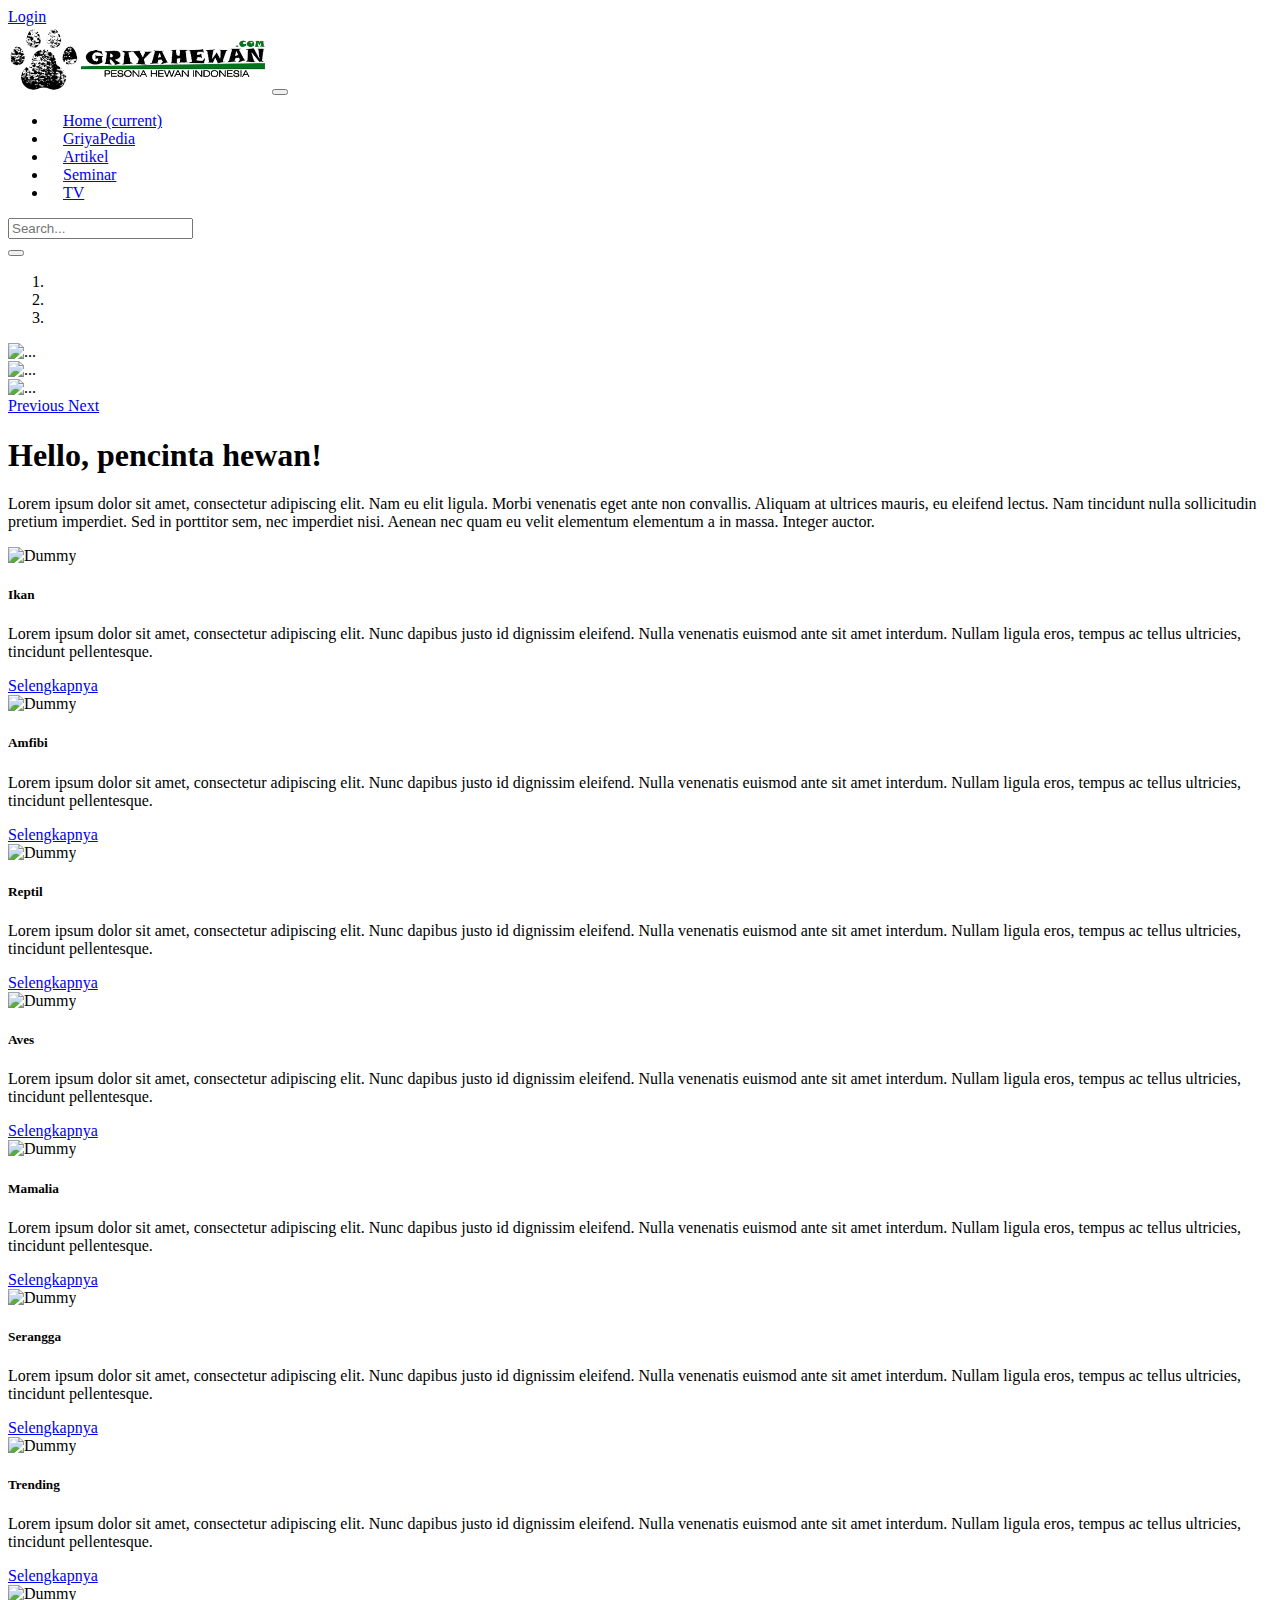
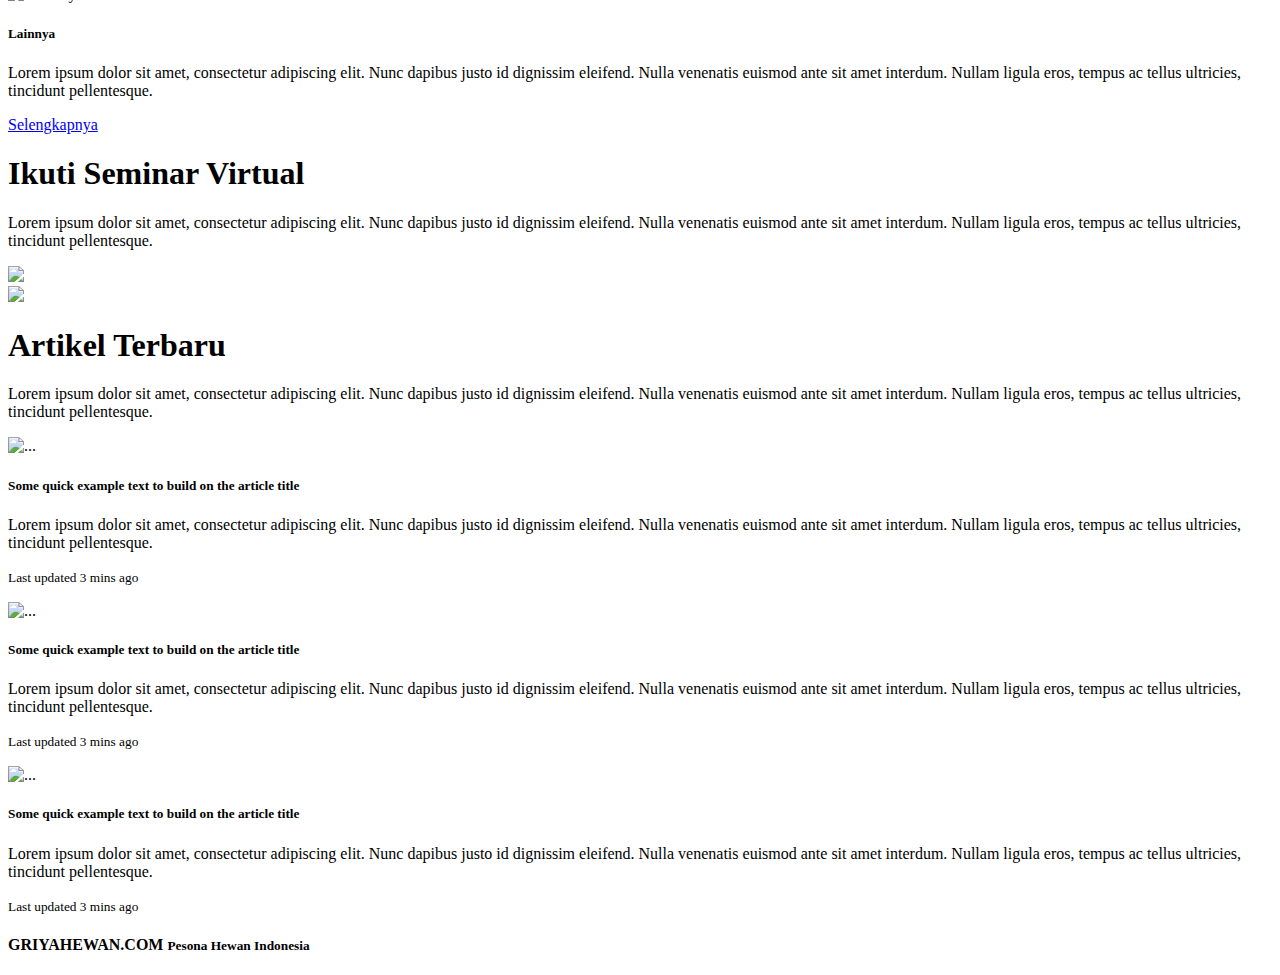
==== index.html @ 768bda36 "First Commit" ====
<!doctype html>
<html lang="en">
	<head>
		<!-- Required meta tags -->
		<meta charset="utf-8">
		<meta name="viewport" content="width=device-width, initial-scale=1, shrink-to-fit=no">

		<!-- Bootstrap CSS -->
		<link rel="stylesheet" href="https://cdn.jsdelivr.net/npm/bootstrap@4.6.0/dist/css/bootstrap.min.css" integrity="sha384-B0vP5xmATw1+K9KRQjQERJvTumQW0nPEzvF6L/Z6nronJ3oUOFUFpCjEUQouq2+l" crossorigin="anonymous">
		<link rel="stylesheet" href="style.css">
		
		<!-- Fontawesome CSS -->
		<link rel="stylesheet" href="https://pro.fontawesome.com/releases/v5.10.0/css/all.css" integrity="sha384-AYmEC3Yw5cVb3ZcuHtOA93w35dYTsvhLPVnYs9eStHfGJvOvKxVfELGroGkvsg+p" crossorigin="anonymous"/>

		<title>Home</title>

	</head>
	<body>
  
		<div class="container-fluid">
			<div class="row bg-dark">
				<div class="container ">
					<div class="row">
						<div class="col-8 pt-1 pb-1">
							<a href="#" class="btn btn-secondary btn-sm"><i class="fab fa-instagram"></i></a> 
							<a href="#" class="btn btn-secondary btn-sm"><i class="fab fa-youtube"></i></a> 
							<a href="#" class="btn btn-secondary btn-sm"><i class="fab fa-whatsapp"></i></a>
							<a href="#" class="btn btn-secondary btn-sm"><i class="far fa-envelope"></i></a>
						</div>
						
						<div class="col-4 pt-1 pb-1">
							<a href="#" class="btn btn-secondary btn-sm float-right"><i class="fas fa-sign-in-alt"></i> Login</a>
						</div>
						
					</div>
				</div>
			</div>
		</div>
			
		<nav class="navbar navbar-expand-lg navbar-light bg-light sticky-top shadow-sm">
			<div class="container">
				<a class="navbar-brand" href="#"><img src="Logo-GriyaHewan.png" alt="Griya Hewan"></a>
				<button class="navbar-toggler" type="button" data-toggle="collapse" data-target="#navbarSupportedContent" aria-controls="navbarSupportedContent" aria-expanded="false" aria-label="Toggle navigation">
					<span class="navbar-toggler-icon"></span>
				</button>

				<div class="collapse navbar-collapse" id="navbarSupportedContent">
					<ul class="navbar-nav mr-auto">
						<li class="nav-item active">
							<a class="nav-link" href="#">Home <span class="sr-only">(current)</span></a>
						</li>
						  
						<li class="nav-item">
							<a class="nav-link" href="#">GriyaPedia</a>
						</li>
						  
						<li class="nav-item">
							<a class="nav-link" href="#">Artikel</a>
						</li>
						  
						<li class="nav-item">
							<a class="nav-link" href="#">Seminar</a>
						</li>
						
						<li class="nav-item">
							<a class="nav-link" href="#">TV</a>
						</li>
					
					</ul>
					
					<form class="form-inline my-2 my-lg-0">
						<div class="input-group input-group-sm">
						  <input type="search" class="form-control" placeholder="Search..." aria-label="Search" aria-describedby="button-addon2">
						  <div class="input-group-append">
							<button class="btn btn-outline-secondary" type="button" id="button-addon2"><i class="fas fa-search"></i></button>
						  </div>
						</div>
					</form>
				</div>
			</div>
		</nav>
					
		<div class="container-fluid">
			<div class="row">
				<div class="col-12 p-0 m-0">
					<div id="carouselExampleIndicators" class="carousel slide" data-ride="carousel">
						<ol class="carousel-indicators">
							<li data-target="#carouselExampleIndicators" data-slide-to="0" class="active"></li>
							<li data-target="#carouselExampleIndicators" data-slide-to="1"></li>
							<li data-target="#carouselExampleIndicators" data-slide-to="2"></li>
						</ol>
						<div class="carousel-inner">
							<div class="carousel-item active">
								<img src="https://static.wpsocket.com/plugin/dummy-images/banner-772x250.png" class="d-block w-100" alt="...">
							</div>
							<div class="carousel-item">
								<img src="https://static.wpsocket.com/plugin/dummy-images/banner-772x250.png" class="d-block w-100" alt="...">
							</div>
							<div class="carousel-item">
								<img src="https://static.wpsocket.com/plugin/dummy-images/banner-772x250.png" class="d-block w-100" alt="...">
							</div>
						</div>
						
						<a class="carousel-control-prev" href="#carouselExampleIndicators" role="button" data-slide="prev">
							<span class="carousel-control-prev-icon" aria-hidden="true"></span>
							<span class="sr-only">Previous</span>
						</a>
						<a class="carousel-control-next" href="#carouselExampleIndicators" role="button" data-slide="next">
							<span class="carousel-control-next-icon" aria-hidden="true"></span>
							<span class="sr-only">Next</span>
						</a>
					</div>
				</div>
			</div>

			<div class="row">
				<div class="container mt-5 mb-5">
			  
					<h1>Hello, pencinta hewan!</h1>
					<p>
						Lorem ipsum dolor sit amet, consectetur adipiscing elit. Nam eu elit ligula. Morbi venenatis eget ante non convallis. Aliquam at ultrices mauris, eu eleifend lectus. Nam tincidunt nulla sollicitudin pretium imperdiet. Sed in porttitor sem, nec imperdiet nisi. Aenean nec quam eu velit elementum elementum a in massa. Integer auctor.
					</p>
					
					
					<div class="row">
					
						<div class="col-sm-12 col-md-6 col-lg-4 col-xl-3 d-flex align-items-stretch p-3">
							<div class="card shadow">
								<img src="https://trilogi.ac.id/universitas/wp-content/uploads/2017/07/dummy-img.png" class="card-img-top" alt="Dummy">
								
								<div class="card-body">
									<h5 class="card-title">Ikan</h5>
									<p class="card-text text-limit">Lorem ipsum dolor sit amet, consectetur adipiscing elit. Nunc dapibus justo id dignissim eleifend. Nulla venenatis euismod ante sit amet interdum. Nullam ligula eros, tempus ac tellus ultricies, tincidunt pellentesque. </p>
									<a href="#" class="btn btn-success">Selengkapnya</a>
								</div>
							</div>
						</div>
						
						<div class="col-sm-12 col-md-6 col-lg-4 col-xl-3 d-flex align-items-stretch p-3">
							<div class="card shadow">
								<img src="https://trilogi.ac.id/universitas/wp-content/uploads/2017/07/dummy-img.png" class="card-img-top" alt="Dummy">
								
								<div class="card-body">
									<h5 class="card-title">Amfibi</h5>
									<p class="card-text text-limit">Lorem ipsum dolor sit amet, consectetur adipiscing elit. Nunc dapibus justo id dignissim eleifend. Nulla venenatis euismod ante sit amet interdum. Nullam ligula eros, tempus ac tellus ultricies, tincidunt pellentesque. </p>
									<a href="#" class="btn btn-success">Selengkapnya</a>
								</div>
							</div>
						</div>
						
						<div class="col-sm-12 col-md-6 col-lg-4 col-xl-3 d-flex align-items-stretch p-3">
							<div class="card shadow">
								<img src="https://trilogi.ac.id/universitas/wp-content/uploads/2017/07/dummy-img.png" class="card-img-top" alt="Dummy">
								
								<div class="card-body">
									<h5 class="card-title">Reptil</h5>
									<p class="card-text text-limit">Lorem ipsum dolor sit amet, consectetur adipiscing elit. Nunc dapibus justo id dignissim eleifend. Nulla venenatis euismod ante sit amet interdum. Nullam ligula eros, tempus ac tellus ultricies, tincidunt pellentesque. </p>
									<a href="#" class="btn btn-success">Selengkapnya</a>
								</div>
							</div>
						</div>
						
						<div class="col-sm-12 col-md-6 col-lg-4 col-xl-3 d-flex align-items-stretch p-3">
							<div class="card shadow">
								<img src="https://trilogi.ac.id/universitas/wp-content/uploads/2017/07/dummy-img.png" class="card-img-top" alt="Dummy">
								
								<div class="card-body">
									<h5 class="card-title">Aves</h5>
									<p class="card-text text-limit">Lorem ipsum dolor sit amet, consectetur adipiscing elit. Nunc dapibus justo id dignissim eleifend. Nulla venenatis euismod ante sit amet interdum. Nullam ligula eros, tempus ac tellus ultricies, tincidunt pellentesque. </p>
									<a href="#" class="btn btn-success">Selengkapnya</a>
								</div>
							</div>
						</div>
						
						<div class="col-sm-12 col-md-6 col-lg-4 col-xl-3 d-flex align-items-stretch p-3">
							<div class="card shadow">
								<img src="https://trilogi.ac.id/universitas/wp-content/uploads/2017/07/dummy-img.png" class="card-img-top" alt="Dummy">
								
								<div class="card-body">
									<h5 class="card-title">Mamalia</h5>
									<p class="card-text text-limit">Lorem ipsum dolor sit amet, consectetur adipiscing elit. Nunc dapibus justo id dignissim eleifend. Nulla venenatis euismod ante sit amet interdum. Nullam ligula eros, tempus ac tellus ultricies, tincidunt pellentesque. </p>
									<a href="#" class="btn btn-success">Selengkapnya</a>
								</div>
							</div>
						</div>
						
						<div class="col-sm-12 col-md-6 col-lg-4 col-xl-3 d-flex align-items-stretch p-3">
							<div class="card shadow">
								<img src="https://trilogi.ac.id/universitas/wp-content/uploads/2017/07/dummy-img.png" class="card-img-top" alt="Dummy">
								
								<div class="card-body">
									<h5 class="card-title">Serangga</h5>
									<p class="card-text text-limit">Lorem ipsum dolor sit amet, consectetur adipiscing elit. Nunc dapibus justo id dignissim eleifend. Nulla venenatis euismod ante sit amet interdum. Nullam ligula eros, tempus ac tellus ultricies, tincidunt pellentesque. </p>
									<a href="#" class="btn btn-success">Selengkapnya</a>
								</div>
							</div>
						</div>
						
						<div class="col-sm-12 col-md-6 col-lg-4 col-xl-3 d-flex align-items-stretch p-3">
							<div class="card shadow">
								<img src="https://trilogi.ac.id/universitas/wp-content/uploads/2017/07/dummy-img.png" class="card-img-top" alt="Dummy">
								
								<div class="card-body">
									<h5 class="card-title">Trending</h5>
									<p class="card-text text-limit">Lorem ipsum dolor sit amet, consectetur adipiscing elit. Nunc dapibus justo id dignissim eleifend. Nulla venenatis euismod ante sit amet interdum. Nullam ligula eros, tempus ac tellus ultricies, tincidunt pellentesque. </p>
									<a href="#" class="btn btn-success">Selengkapnya</a>
								</div>
							</div>
						</div>
						
						<div class="col-sm-12 col-md-6 col-lg-4 col-xl-3 d-flex align-items-stretch p-3">
							<div class="card shadow">
								<img src="https://trilogi.ac.id/universitas/wp-content/uploads/2017/07/dummy-img.png" class="card-img-top" alt="Dummy">
								
								<div class="card-body">
									<h5 class="card-title">Lainnya</h5>
									<p class="card-text text-limit">Lorem ipsum dolor sit amet, consectetur adipiscing elit. Nunc dapibus justo id dignissim eleifend. Nulla venenatis euismod ante sit amet interdum. Nullam ligula eros, tempus ac tellus ultricies, tincidunt pellentesque. </p>
									<a href="#" class="btn btn-success">Selengkapnya</a>
								</div>
							</div>
						</div>
						
					</div>
				
				</div>
			</div>
			
			<div class="row">
				<div class="col-12 p-0 m-0">
					<div class="jumbotron jumbotron-fluid">
						<div class="container">
							<h1 class="display-4">Ikuti Seminar Virtual</h1>
							<p class="lead">Lorem ipsum dolor sit amet, consectetur adipiscing elit. Nunc dapibus justo id dignissim eleifend. Nulla venenatis euismod ante sit amet interdum. Nullam ligula eros, tempus ac tellus ultricies, tincidunt pellentesque. </p>
							
							<div class="row">
								<div class="col-md-6">
									<img src="https://static.wpsocket.com/plugin/dummy-images/banner-772x250.png" class="w-100 rounded shadow">
								</div>
								
								<div class="col-md-6">
									<img src="https://static.wpsocket.com/plugin/dummy-images/banner-772x250.png" class="w-100 rounded shadow">
								</div>
							</div>
						</div>
					</div>
				</div>
			</div>
			
			<div class="row">
				<div class="container mt-5 mb-5">
			  
					<h1>Artikel Terbaru</h1>
					<p>
						Lorem ipsum dolor sit amet, consectetur adipiscing elit. Nunc dapibus justo id dignissim eleifend. Nulla venenatis euismod ante sit amet interdum. Nullam ligula eros, tempus ac tellus ultricies, tincidunt pellentesque. 
					</p>
					
					
					<div class="row">
					
						<div class="col-12">
							<div class="card mb-3 mt-3">
								<div class="row no-gutters">
									<div class="col-md-3">
										<img src="https://trilogi.ac.id/universitas/wp-content/uploads/2017/07/dummy-img.png" class="w-100" alt="...">
									</div>
									<div class="col-md-9">
										<div class="card-body">
											<h5 class="card-title">Some quick example text to build on the article title</h5>
											<p class="card-text">Lorem ipsum dolor sit amet, consectetur adipiscing elit. Nunc dapibus justo id dignissim eleifend. Nulla venenatis euismod ante sit amet interdum. Nullam ligula eros, tempus ac tellus ultricies, tincidunt pellentesque. </p>
											<p class="card-text"><small class="text-muted">Last updated 3 mins ago</small></p>
										</div>
									</div>
								</div>
							</div>
						</div>
						
						<div class="col-12">
							<div class="card mb-3 mt-3">
								<div class="row no-gutters">
									<div class="col-md-3">
										<img src="https://trilogi.ac.id/universitas/wp-content/uploads/2017/07/dummy-img.png" class="w-100" alt="...">
									</div>
									<div class="col-md-9">
										<div class="card-body">
											<h5 class="card-title">Some quick example text to build on the article title</h5>
											<p class="card-text">Lorem ipsum dolor sit amet, consectetur adipiscing elit. Nunc dapibus justo id dignissim eleifend. Nulla venenatis euismod ante sit amet interdum. Nullam ligula eros, tempus ac tellus ultricies, tincidunt pellentesque. </p>
											<p class="card-text"><small class="text-muted">Last updated 3 mins ago</small></p>
										</div>
									</div>
								</div>
							</div>
						</div>
						
						<div class="col-12">
							<div class="card mb-3 mt-3">
								<div class="row no-gutters">
									<div class="col-md-3">
										<img src="https://trilogi.ac.id/universitas/wp-content/uploads/2017/07/dummy-img.png" class="w-100" alt="...">
									</div>
									<div class="col-md-9">
										<div class="card-body">
											<h5 class="card-title">Some quick example text to build on the article title</h5>
											<p class="card-text">Lorem ipsum dolor sit amet, consectetur adipiscing elit. Nunc dapibus justo id dignissim eleifend. Nulla venenatis euismod ante sit amet interdum. Nullam ligula eros, tempus ac tellus ultricies, tincidunt pellentesque. </p>
											<p class="card-text"><small class="text-muted">Last updated 3 mins ago</small></p>
										</div>
									</div>
								</div>
							</div>
						</div>
						
					</div>
			
				</div>
			</div>
			
			<div class="row bg-dark">
				<div class="container pt-2 pb-2">
					<div class="row">
						<div class="col-md-8">
							<h4 class="text-white-50">GRIYAHEWAN.COM <small class="text-muted">Pesona Hewan Indonesia</small></h4>
						</div>
						
						<div class="col-md-4 footer-medsos">
							<a href="#" class="btn btn-secondary btn-sm"><i class="fab fa-instagram"></i></a> 
							<a href="#" class="btn btn-secondary btn-sm"><i class="fab fa-youtube"></i></a> 
							<a href="#" class="btn btn-secondary btn-sm"><i class="fab fa-whatsapp"></i></a>
							<a href="#" class="btn btn-secondary btn-sm"><i class="far fa-envelope"></i></a>
						</div>
					</div>
				</div>
			</div>
		
			
			 
		</div>

		<!-- Optional JavaScript; choose one of the two! -->

		<!-- Option 1: jQuery and Bootstrap Bundle (includes Popper) -->
		<script src="https://code.jquery.com/jquery-3.5.1.slim.min.js" integrity="sha384-DfXdz2htPH0lsSSs5nCTpuj/zy4C+OGpamoFVy38MVBnE+IbbVYUew+OrCXaRkfj" crossorigin="anonymous"></script>
		<script src="https://cdn.jsdelivr.net/npm/bootstrap@4.6.0/dist/js/bootstrap.bundle.min.js" integrity="sha384-Piv4xVNRyMGpqkS2by6br4gNJ7DXjqk09RmUpJ8jgGtD7zP9yug3goQfGII0yAns" crossorigin="anonymous"></script>

		<!-- Option 2: Separate Popper and Bootstrap JS -->
		<!--
		<script src="https://code.jquery.com/jquery-3.5.1.slim.min.js" integrity="sha384-DfXdz2htPH0lsSSs5nCTpuj/zy4C+OGpamoFVy38MVBnE+IbbVYUew+OrCXaRkfj" crossorigin="anonymous"></script>
		<script src="https://cdn.jsdelivr.net/npm/popper.js@1.16.1/dist/umd/popper.min.js" integrity="sha384-9/reFTGAW83EW2RDu2S0VKaIzap3H66lZH81PoYlFhbGU+6BZp6G7niu735Sk7lN" crossorigin="anonymous"></script>
		<script src="https://cdn.jsdelivr.net/npm/bootstrap@4.6.0/dist/js/bootstrap.min.js" integrity="sha384-+YQ4JLhjyBLPDQt//I+STsc9iw4uQqACwlvpslubQzn4u2UU2UFM80nGisd026JF" crossorigin="anonymous"></script>
		-->
	</body>
</html>
---- style.css ----
.navbar-brand > img
{
	width:100%;
	max-width:260px;
}

.nav-link {
	padding-right:15px !important;
	padding-left:15px !important;
}

.nav-link:hover {
    color: white !important;
	background:#00761c !important;
	border-radius:10px;
}
	
@media (max-width: 991px) 
{
	.nav-item {
		border-bottom:1px solid #fff !important;
		background:rgba(0,0,0,.1);
		border-radius:5px;
	}
	
	.navbar-nav {
		border: 1px solid rgba(0,0,0,.5);
		border-radius:5px;
	}
	
	.nav-link:hover {
		border-radius:5px;
	}
	
}

@media (min-width: 768px) 
{
	.footer-medsos
	{
		text-align:right;
	}
}


.text-limit
{
	display: -webkit-box;
	-webkit-line-clamp: 2;
	-webkit-box-orient: vertical;
	overflow: hidden;
}
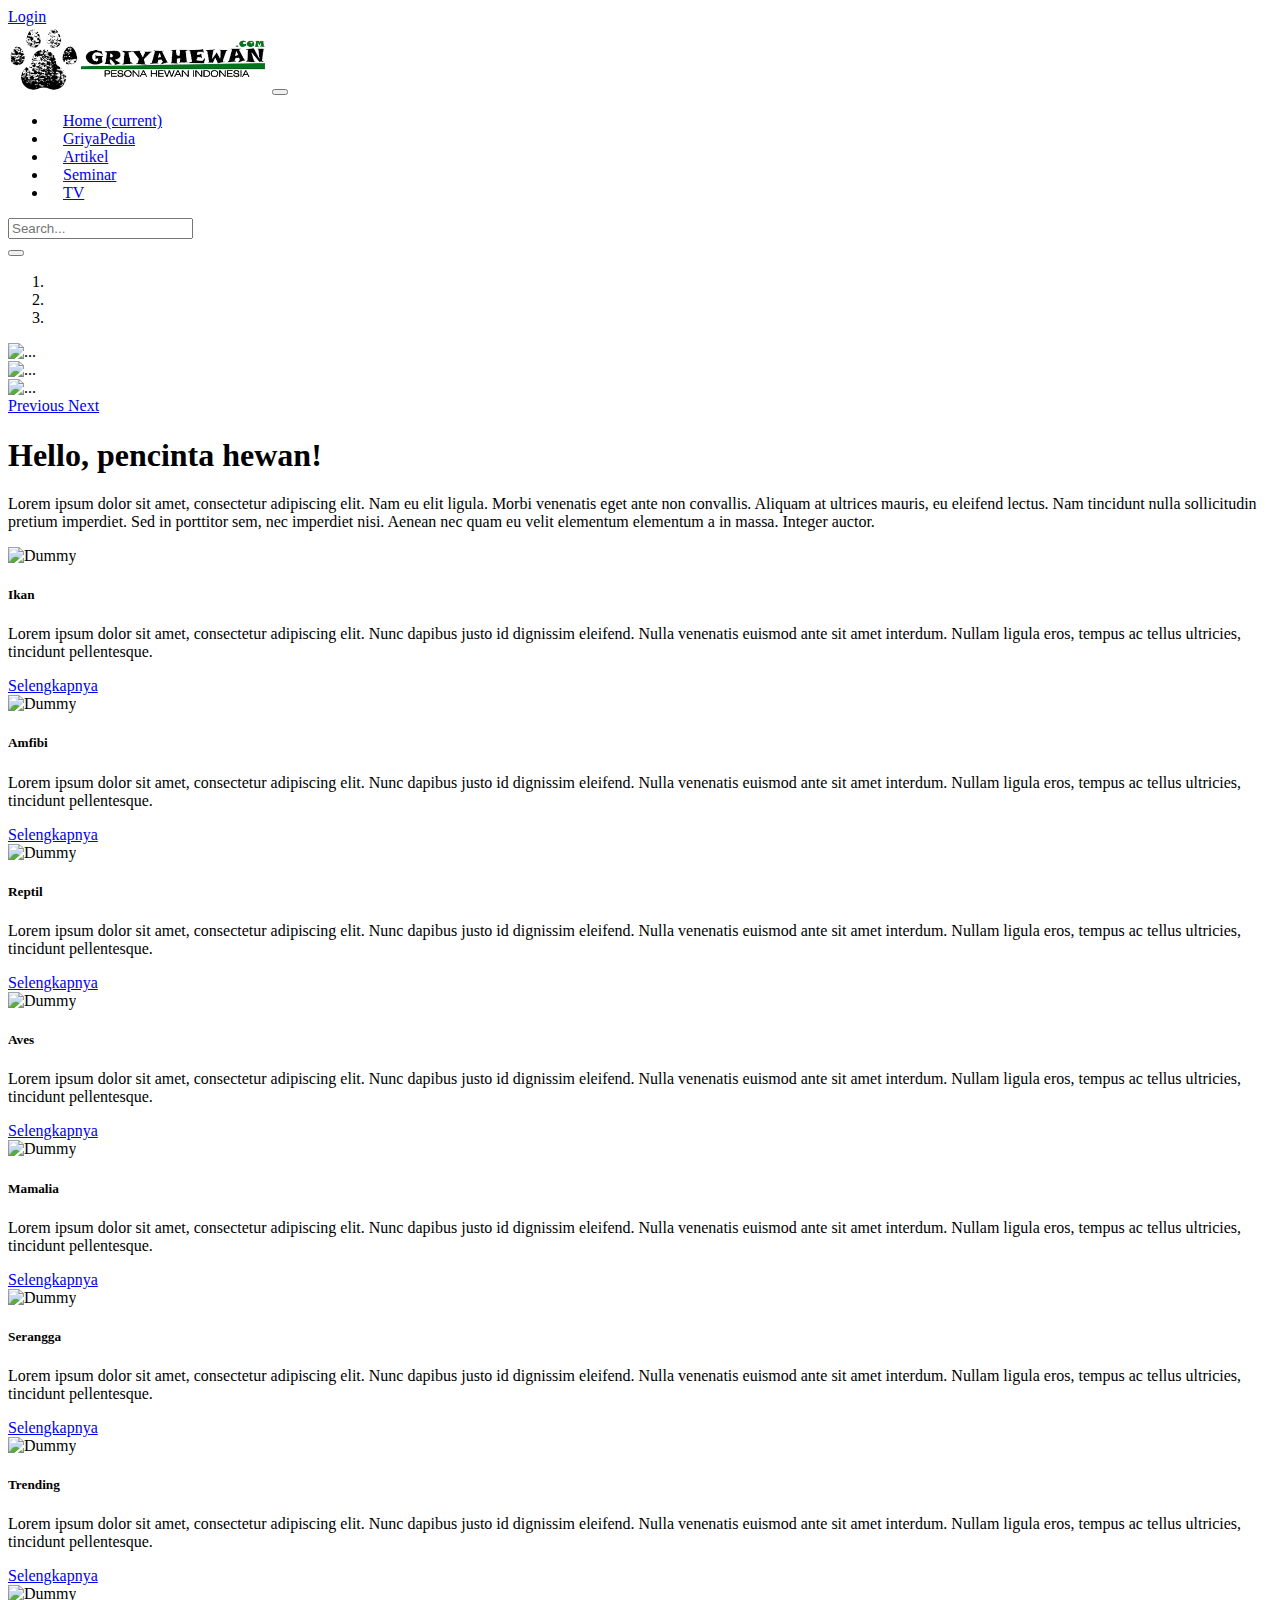
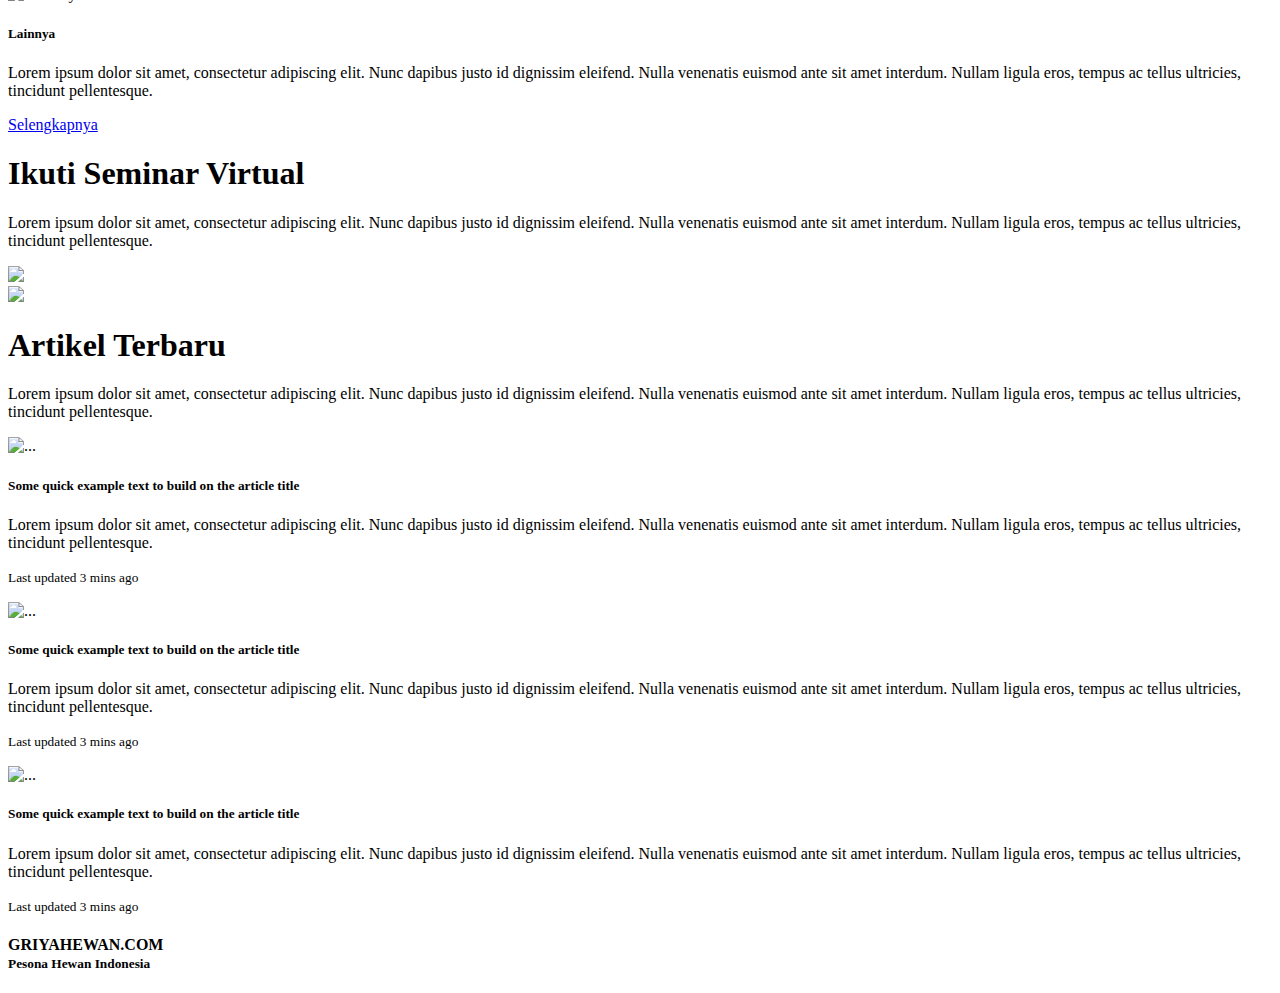
==== commit b05b735d: "Update index.html" ====
--- a/index.html
+++ b/index.html
@@ -234,11 +234,11 @@
 							
 							<div class="row">
 								<div class="col-md-6">
-									<img src="https://static.wpsocket.com/plugin/dummy-images/banner-772x250.png" class="w-100 rounded shadow">
+									<img src="https://static.wpsocket.com/plugin/dummy-images/banner-772x250.png" class="w-100 mb-3 rounded shadow">
 								</div>
 								
 								<div class="col-md-6">
-									<img src="https://static.wpsocket.com/plugin/dummy-images/banner-772x250.png" class="w-100 rounded shadow">
+									<img src="https://static.wpsocket.com/plugin/dummy-images/banner-772x250.png" class="w-100 mb-3 rounded shadow">
 								</div>
 							</div>
 						</div>
@@ -317,7 +317,7 @@
 				<div class="container pt-2 pb-2">
 					<div class="row">
 						<div class="col-md-8">
-							<h4 class="text-white-50">GRIYAHEWAN.COM <small class="text-muted">Pesona Hewan Indonesia</small></h4>
+							<h4 class="text-white-50">GRIYAHEWAN.COM <br class="d-block d-sm-none"><small class="text-muted">Pesona Hewan Indonesia</small></h4>
 						</div>
 						
 						<div class="col-md-4 footer-medsos">
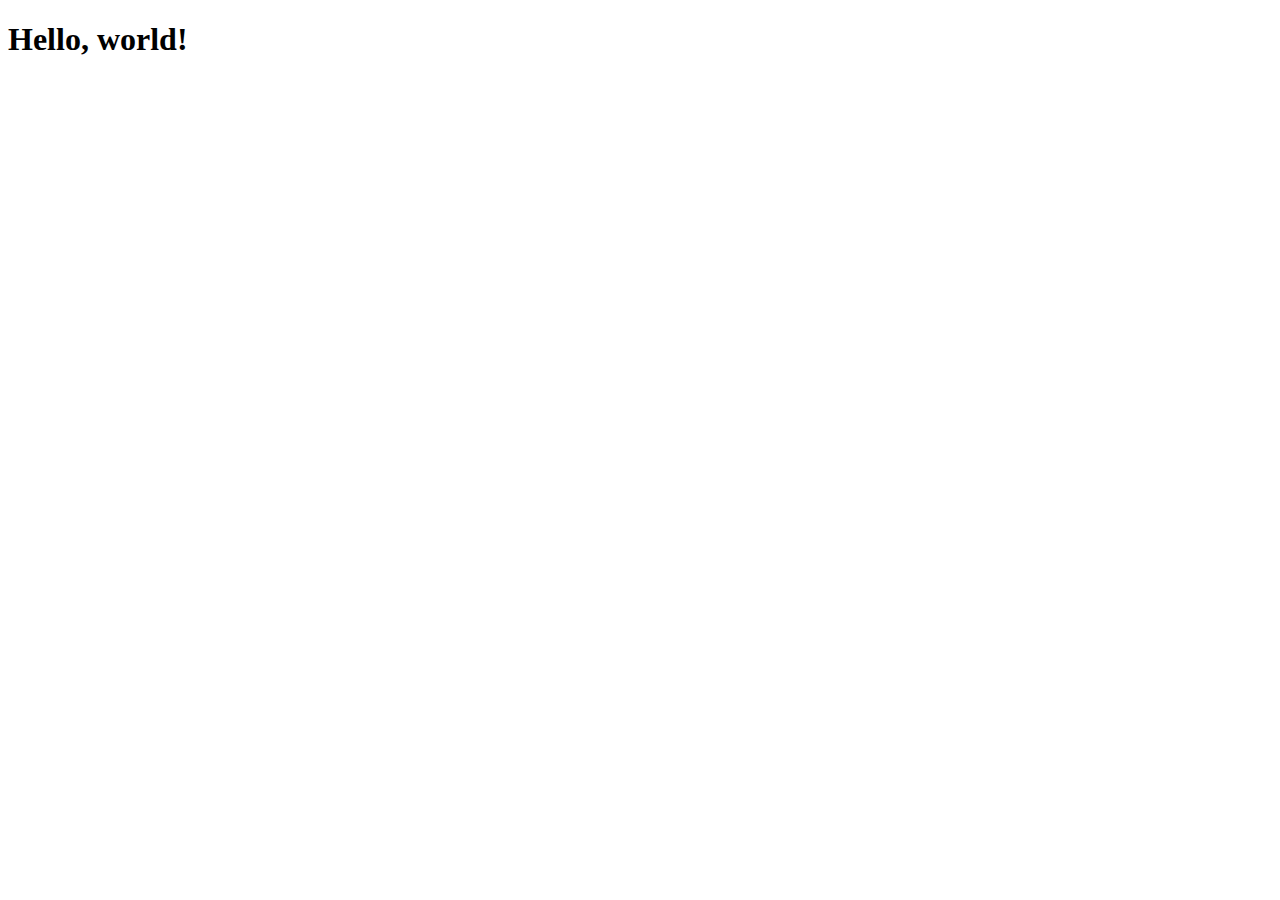
==== commit 1c25a0ed: "PUSH" ====
--- a/index.html
+++ b/index.html
@@ -7,7 +7,6 @@
 
 		<!-- Bootstrap CSS -->
 		<link rel="stylesheet" href="https://cdn.jsdelivr.net/npm/bootstrap@4.6.0/dist/css/bootstrap.min.css" integrity="sha384-B0vP5xmATw1+K9KRQjQERJvTumQW0nPEzvF6L/Z6nronJ3oUOFUFpCjEUQouq2+l" crossorigin="anonymous">
-		<link rel="stylesheet" href="style.css">
 		
 		<!-- Fontawesome CSS -->
 		<link rel="stylesheet" href="https://pro.fontawesome.com/releases/v5.10.0/css/all.css" integrity="sha384-AYmEC3Yw5cVb3ZcuHtOA93w35dYTsvhLPVnYs9eStHfGJvOvKxVfELGroGkvsg+p" crossorigin="anonymous"/>
@@ -17,322 +16,10 @@
 	</head>
 	<body>
   
-		<div class="container-fluid">
-			<div class="row bg-dark">
-				<div class="container ">
-					<div class="row">
-						<div class="col-8 pt-1 pb-1">
-							<a href="#" class="btn btn-secondary btn-sm"><i class="fab fa-instagram"></i></a> 
-							<a href="#" class="btn btn-secondary btn-sm"><i class="fab fa-youtube"></i></a> 
-							<a href="#" class="btn btn-secondary btn-sm"><i class="fab fa-whatsapp"></i></a>
-							<a href="#" class="btn btn-secondary btn-sm"><i class="far fa-envelope"></i></a>
-						</div>
-						
-						<div class="col-4 pt-1 pb-1">
-							<a href="#" class="btn btn-secondary btn-sm float-right"><i class="fas fa-sign-in-alt"></i> Login</a>
-						</div>
-						
-					</div>
-				</div>
-			</div>
-		</div>
 			
-		<nav class="navbar navbar-expand-lg navbar-light bg-light sticky-top shadow-sm">
-			<div class="container">
-				<a class="navbar-brand" href="#"><img src="Logo-GriyaHewan.png" alt="Griya Hewan"></a>
-				<button class="navbar-toggler" type="button" data-toggle="collapse" data-target="#navbarSupportedContent" aria-controls="navbarSupportedContent" aria-expanded="false" aria-label="Toggle navigation">
-					<span class="navbar-toggler-icon"></span>
-				</button>
-
-				<div class="collapse navbar-collapse" id="navbarSupportedContent">
-					<ul class="navbar-nav mr-auto">
-						<li class="nav-item active">
-							<a class="nav-link" href="#">Home <span class="sr-only">(current)</span></a>
-						</li>
-						  
-						<li class="nav-item">
-							<a class="nav-link" href="#">GriyaPedia</a>
-						</li>
-						  
-						<li class="nav-item">
-							<a class="nav-link" href="#">Artikel</a>
-						</li>
-						  
-						<li class="nav-item">
-							<a class="nav-link" href="#">Seminar</a>
-						</li>
-						
-						<li class="nav-item">
-							<a class="nav-link" href="#">TV</a>
-						</li>
-					
-					</ul>
-					
-					<form class="form-inline my-2 my-lg-0">
-						<div class="input-group input-group-sm">
-						  <input type="search" class="form-control" placeholder="Search..." aria-label="Search" aria-describedby="button-addon2">
-						  <div class="input-group-append">
-							<button class="btn btn-outline-secondary" type="button" id="button-addon2"><i class="fas fa-search"></i></button>
-						  </div>
-						</div>
-					</form>
-				</div>
-			</div>
-		</nav>
-					
-		<div class="container-fluid">
-			<div class="row">
-				<div class="col-12 p-0 m-0">
-					<div id="carouselExampleIndicators" class="carousel slide" data-ride="carousel">
-						<ol class="carousel-indicators">
-							<li data-target="#carouselExampleIndicators" data-slide-to="0" class="active"></li>
-							<li data-target="#carouselExampleIndicators" data-slide-to="1"></li>
-							<li data-target="#carouselExampleIndicators" data-slide-to="2"></li>
-						</ol>
-						<div class="carousel-inner">
-							<div class="carousel-item active">
-								<img src="https://static.wpsocket.com/plugin/dummy-images/banner-772x250.png" class="d-block w-100" alt="...">
-							</div>
-							<div class="carousel-item">
-								<img src="https://static.wpsocket.com/plugin/dummy-images/banner-772x250.png" class="d-block w-100" alt="...">
-							</div>
-							<div class="carousel-item">
-								<img src="https://static.wpsocket.com/plugin/dummy-images/banner-772x250.png" class="d-block w-100" alt="...">
-							</div>
-						</div>
-						
-						<a class="carousel-control-prev" href="#carouselExampleIndicators" role="button" data-slide="prev">
-							<span class="carousel-control-prev-icon" aria-hidden="true"></span>
-							<span class="sr-only">Previous</span>
-						</a>
-						<a class="carousel-control-next" href="#carouselExampleIndicators" role="button" data-slide="next">
-							<span class="carousel-control-next-icon" aria-hidden="true"></span>
-							<span class="sr-only">Next</span>
-						</a>
-					</div>
-				</div>
-			</div>
-
-			<div class="row">
-				<div class="container mt-5 mb-5">
-			  
-					<h1>Hello, pencinta hewan!</h1>
-					<p>
-						Lorem ipsum dolor sit amet, consectetur adipiscing elit. Nam eu elit ligula. Morbi venenatis eget ante non convallis. Aliquam at ultrices mauris, eu eleifend lectus. Nam tincidunt nulla sollicitudin pretium imperdiet. Sed in porttitor sem, nec imperdiet nisi. Aenean nec quam eu velit elementum elementum a in massa. Integer auctor.
-					</p>
-					
-					
-					<div class="row">
-					
-						<div class="col-sm-12 col-md-6 col-lg-4 col-xl-3 d-flex align-items-stretch p-3">
-							<div class="card shadow">
-								<img src="https://trilogi.ac.id/universitas/wp-content/uploads/2017/07/dummy-img.png" class="card-img-top" alt="Dummy">
-								
-								<div class="card-body">
-									<h5 class="card-title">Ikan</h5>
-									<p class="card-text text-limit">Lorem ipsum dolor sit amet, consectetur adipiscing elit. Nunc dapibus justo id dignissim eleifend. Nulla venenatis euismod ante sit amet interdum. Nullam ligula eros, tempus ac tellus ultricies, tincidunt pellentesque. </p>
-									<a href="#" class="btn btn-success">Selengkapnya</a>
-								</div>
-							</div>
-						</div>
-						
-						<div class="col-sm-12 col-md-6 col-lg-4 col-xl-3 d-flex align-items-stretch p-3">
-							<div class="card shadow">
-								<img src="https://trilogi.ac.id/universitas/wp-content/uploads/2017/07/dummy-img.png" class="card-img-top" alt="Dummy">
-								
-								<div class="card-body">
-									<h5 class="card-title">Amfibi</h5>
-									<p class="card-text text-limit">Lorem ipsum dolor sit amet, consectetur adipiscing elit. Nunc dapibus justo id dignissim eleifend. Nulla venenatis euismod ante sit amet interdum. Nullam ligula eros, tempus ac tellus ultricies, tincidunt pellentesque. </p>
-									<a href="#" class="btn btn-success">Selengkapnya</a>
-								</div>
-							</div>
-						</div>
-						
-						<div class="col-sm-12 col-md-6 col-lg-4 col-xl-3 d-flex align-items-stretch p-3">
-							<div class="card shadow">
-								<img src="https://trilogi.ac.id/universitas/wp-content/uploads/2017/07/dummy-img.png" class="card-img-top" alt="Dummy">
-								
-								<div class="card-body">
-									<h5 class="card-title">Reptil</h5>
-									<p class="card-text text-limit">Lorem ipsum dolor sit amet, consectetur adipiscing elit. Nunc dapibus justo id dignissim eleifend. Nulla venenatis euismod ante sit amet interdum. Nullam ligula eros, tempus ac tellus ultricies, tincidunt pellentesque. </p>
-									<a href="#" class="btn btn-success">Selengkapnya</a>
-								</div>
-							</div>
-						</div>
-						
-						<div class="col-sm-12 col-md-6 col-lg-4 col-xl-3 d-flex align-items-stretch p-3">
-							<div class="card shadow">
-								<img src="https://trilogi.ac.id/universitas/wp-content/uploads/2017/07/dummy-img.png" class="card-img-top" alt="Dummy">
-								
-								<div class="card-body">
-									<h5 class="card-title">Aves</h5>
-									<p class="card-text text-limit">Lorem ipsum dolor sit amet, consectetur adipiscing elit. Nunc dapibus justo id dignissim eleifend. Nulla venenatis euismod ante sit amet interdum. Nullam ligula eros, tempus ac tellus ultricies, tincidunt pellentesque. </p>
-									<a href="#" class="btn btn-success">Selengkapnya</a>
-								</div>
-							</div>
-						</div>
-						
-						<div class="col-sm-12 col-md-6 col-lg-4 col-xl-3 d-flex align-items-stretch p-3">
-							<div class="card shadow">
-								<img src="https://trilogi.ac.id/universitas/wp-content/uploads/2017/07/dummy-img.png" class="card-img-top" alt="Dummy">
-								
-								<div class="card-body">
-									<h5 class="card-title">Mamalia</h5>
-									<p class="card-text text-limit">Lorem ipsum dolor sit amet, consectetur adipiscing elit. Nunc dapibus justo id dignissim eleifend. Nulla venenatis euismod ante sit amet interdum. Nullam ligula eros, tempus ac tellus ultricies, tincidunt pellentesque. </p>
-									<a href="#" class="btn btn-success">Selengkapnya</a>
-								</div>
-							</div>
-						</div>
-						
-						<div class="col-sm-12 col-md-6 col-lg-4 col-xl-3 d-flex align-items-stretch p-3">
-							<div class="card shadow">
-								<img src="https://trilogi.ac.id/universitas/wp-content/uploads/2017/07/dummy-img.png" class="card-img-top" alt="Dummy">
-								
-								<div class="card-body">
-									<h5 class="card-title">Serangga</h5>
-									<p class="card-text text-limit">Lorem ipsum dolor sit amet, consectetur adipiscing elit. Nunc dapibus justo id dignissim eleifend. Nulla venenatis euismod ante sit amet interdum. Nullam ligula eros, tempus ac tellus ultricies, tincidunt pellentesque. </p>
-									<a href="#" class="btn btn-success">Selengkapnya</a>
-								</div>
-							</div>
-						</div>
-						
-						<div class="col-sm-12 col-md-6 col-lg-4 col-xl-3 d-flex align-items-stretch p-3">
-							<div class="card shadow">
-								<img src="https://trilogi.ac.id/universitas/wp-content/uploads/2017/07/dummy-img.png" class="card-img-top" alt="Dummy">
-								
-								<div class="card-body">
-									<h5 class="card-title">Trending</h5>
-									<p class="card-text text-limit">Lorem ipsum dolor sit amet, consectetur adipiscing elit. Nunc dapibus justo id dignissim eleifend. Nulla venenatis euismod ante sit amet interdum. Nullam ligula eros, tempus ac tellus ultricies, tincidunt pellentesque. </p>
-									<a href="#" class="btn btn-success">Selengkapnya</a>
-								</div>
-							</div>
-						</div>
-						
-						<div class="col-sm-12 col-md-6 col-lg-4 col-xl-3 d-flex align-items-stretch p-3">
-							<div class="card shadow">
-								<img src="https://trilogi.ac.id/universitas/wp-content/uploads/2017/07/dummy-img.png" class="card-img-top" alt="Dummy">
-								
-								<div class="card-body">
-									<h5 class="card-title">Lainnya</h5>
-									<p class="card-text text-limit">Lorem ipsum dolor sit amet, consectetur adipiscing elit. Nunc dapibus justo id dignissim eleifend. Nulla venenatis euismod ante sit amet interdum. Nullam ligula eros, tempus ac tellus ultricies, tincidunt pellentesque. </p>
-									<a href="#" class="btn btn-success">Selengkapnya</a>
-								</div>
-							</div>
-						</div>
-						
-					</div>
-				
-				</div>
-			</div>
-			
-			<div class="row">
-				<div class="col-12 p-0 m-0">
-					<div class="jumbotron jumbotron-fluid">
-						<div class="container">
-							<h1 class="display-4">Ikuti Seminar Virtual</h1>
-							<p class="lead">Lorem ipsum dolor sit amet, consectetur adipiscing elit. Nunc dapibus justo id dignissim eleifend. Nulla venenatis euismod ante sit amet interdum. Nullam ligula eros, tempus ac tellus ultricies, tincidunt pellentesque. </p>
-							
-							<div class="row">
-								<div class="col-md-6">
-									<img src="https://static.wpsocket.com/plugin/dummy-images/banner-772x250.png" class="w-100 mb-3 rounded shadow">
-								</div>
-								
-								<div class="col-md-6">
-									<img src="https://static.wpsocket.com/plugin/dummy-images/banner-772x250.png" class="w-100 mb-3 rounded shadow">
-								</div>
-							</div>
-						</div>
-					</div>
-				</div>
-			</div>
-			
-			<div class="row">
-				<div class="container mt-5 mb-5">
-			  
-					<h1>Artikel Terbaru</h1>
-					<p>
-						Lorem ipsum dolor sit amet, consectetur adipiscing elit. Nunc dapibus justo id dignissim eleifend. Nulla venenatis euismod ante sit amet interdum. Nullam ligula eros, tempus ac tellus ultricies, tincidunt pellentesque. 
-					</p>
-					
-					
-					<div class="row">
-					
-						<div class="col-12">
-							<div class="card mb-3 mt-3">
-								<div class="row no-gutters">
-									<div class="col-md-3">
-										<img src="https://trilogi.ac.id/universitas/wp-content/uploads/2017/07/dummy-img.png" class="w-100" alt="...">
-									</div>
-									<div class="col-md-9">
-										<div class="card-body">
-											<h5 class="card-title">Some quick example text to build on the article title</h5>
-											<p class="card-text">Lorem ipsum dolor sit amet, consectetur adipiscing elit. Nunc dapibus justo id dignissim eleifend. Nulla venenatis euismod ante sit amet interdum. Nullam ligula eros, tempus ac tellus ultricies, tincidunt pellentesque. </p>
-											<p class="card-text"><small class="text-muted">Last updated 3 mins ago</small></p>
-										</div>
-									</div>
-								</div>
-							</div>
-						</div>
-						
-						<div class="col-12">
-							<div class="card mb-3 mt-3">
-								<div class="row no-gutters">
-									<div class="col-md-3">
-										<img src="https://trilogi.ac.id/universitas/wp-content/uploads/2017/07/dummy-img.png" class="w-100" alt="...">
-									</div>
-									<div class="col-md-9">
-										<div class="card-body">
-											<h5 class="card-title">Some quick example text to build on the article title</h5>
-											<p class="card-text">Lorem ipsum dolor sit amet, consectetur adipiscing elit. Nunc dapibus justo id dignissim eleifend. Nulla venenatis euismod ante sit amet interdum. Nullam ligula eros, tempus ac tellus ultricies, tincidunt pellentesque. </p>
-											<p class="card-text"><small class="text-muted">Last updated 3 mins ago</small></p>
-										</div>
-									</div>
-								</div>
-							</div>
-						</div>
-						
-						<div class="col-12">
-							<div class="card mb-3 mt-3">
-								<div class="row no-gutters">
-									<div class="col-md-3">
-										<img src="https://trilogi.ac.id/universitas/wp-content/uploads/2017/07/dummy-img.png" class="w-100" alt="...">
-									</div>
-									<div class="col-md-9">
-										<div class="card-body">
-											<h5 class="card-title">Some quick example text to build on the article title</h5>
-											<p class="card-text">Lorem ipsum dolor sit amet, consectetur adipiscing elit. Nunc dapibus justo id dignissim eleifend. Nulla venenatis euismod ante sit amet interdum. Nullam ligula eros, tempus ac tellus ultricies, tincidunt pellentesque. </p>
-											<p class="card-text"><small class="text-muted">Last updated 3 mins ago</small></p>
-										</div>
-									</div>
-								</div>
-							</div>
-						</div>
-						
-					</div>
-			
-				</div>
-			</div>
-			
-			<div class="row bg-dark">
-				<div class="container pt-2 pb-2">
-					<div class="row">
-						<div class="col-md-8">
-							<h4 class="text-white-50">GRIYAHEWAN.COM <br class="d-block d-sm-none"><small class="text-muted">Pesona Hewan Indonesia</small></h4>
-						</div>
-						
-						<div class="col-md-4 footer-medsos">
-							<a href="#" class="btn btn-secondary btn-sm"><i class="fab fa-instagram"></i></a> 
-							<a href="#" class="btn btn-secondary btn-sm"><i class="fab fa-youtube"></i></a> 
-							<a href="#" class="btn btn-secondary btn-sm"><i class="fab fa-whatsapp"></i></a>
-							<a href="#" class="btn btn-secondary btn-sm"><i class="far fa-envelope"></i></a>
-						</div>
-					</div>
-				</div>
-			</div>
-		
-			
-			 
-		</div>
+		<h1>
+			Hello, world!
+		</h1>
 
 		<!-- Optional JavaScript; choose one of the two! -->
 
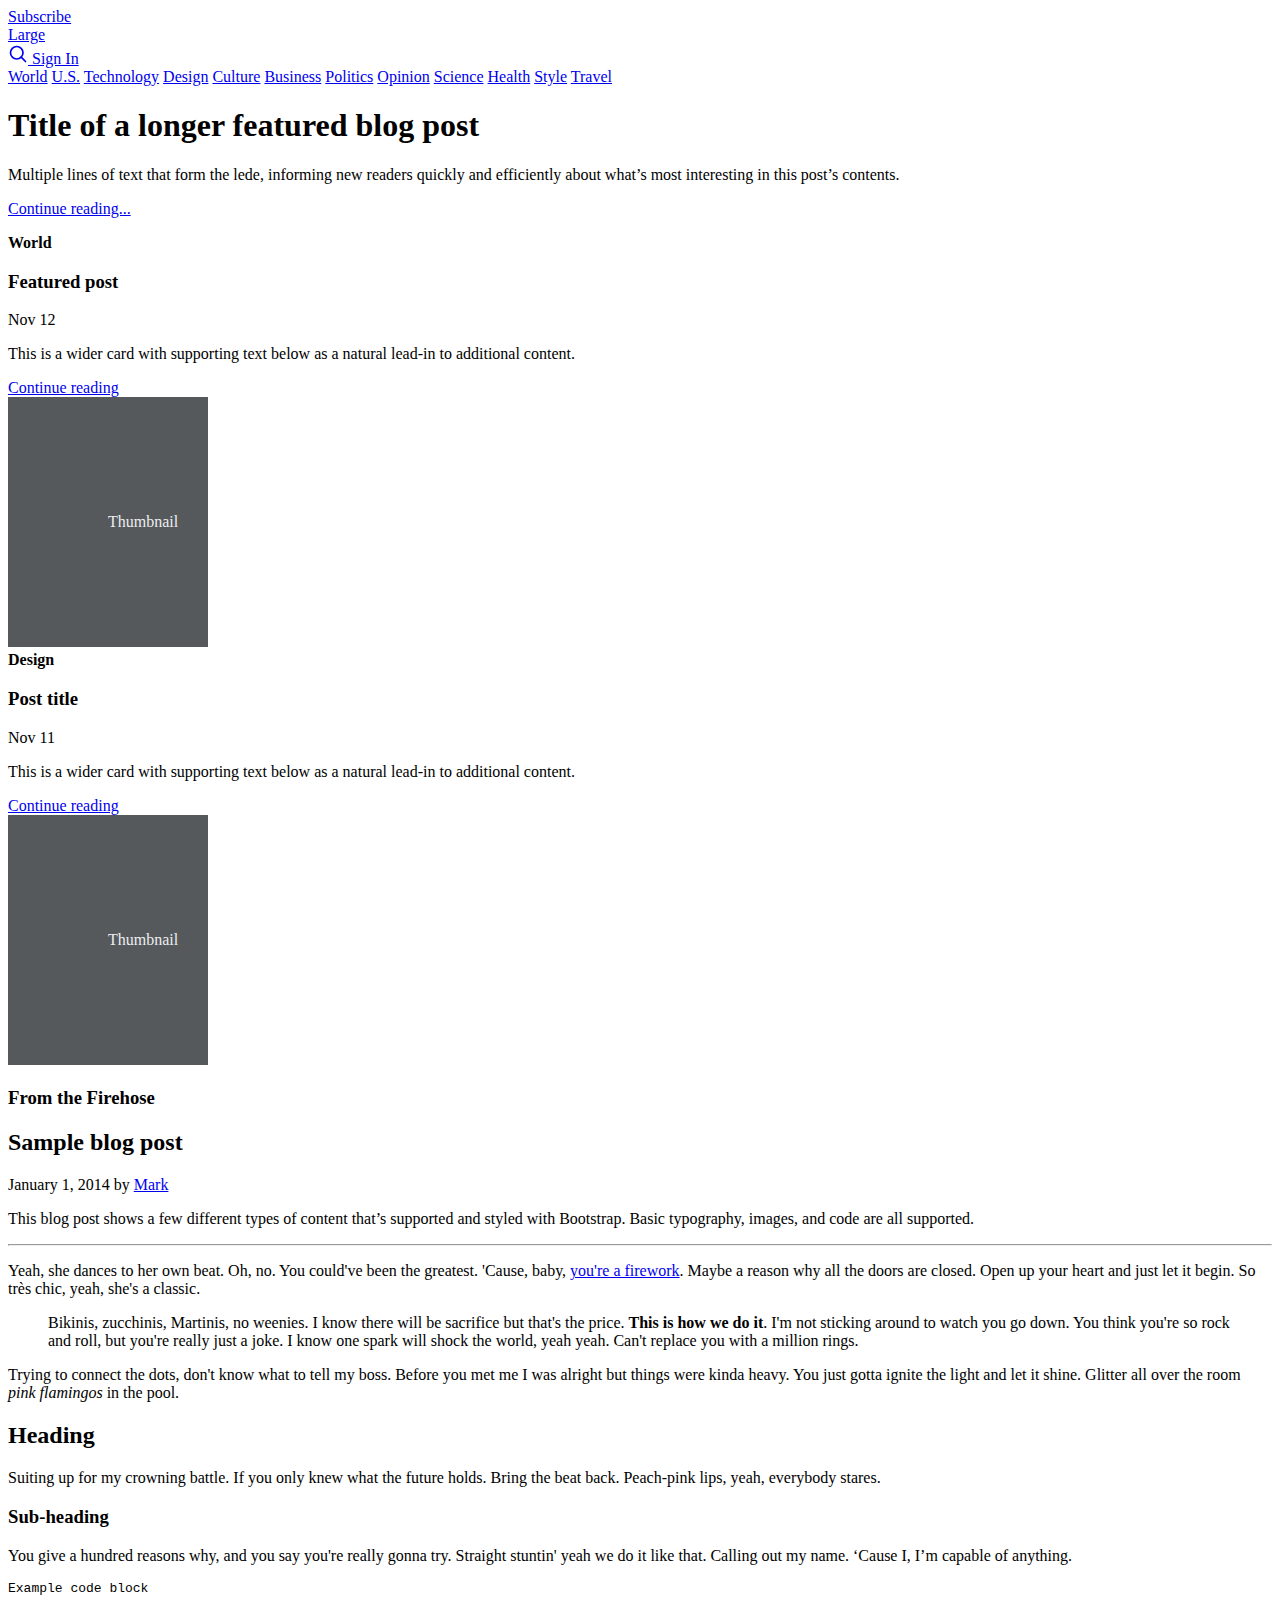
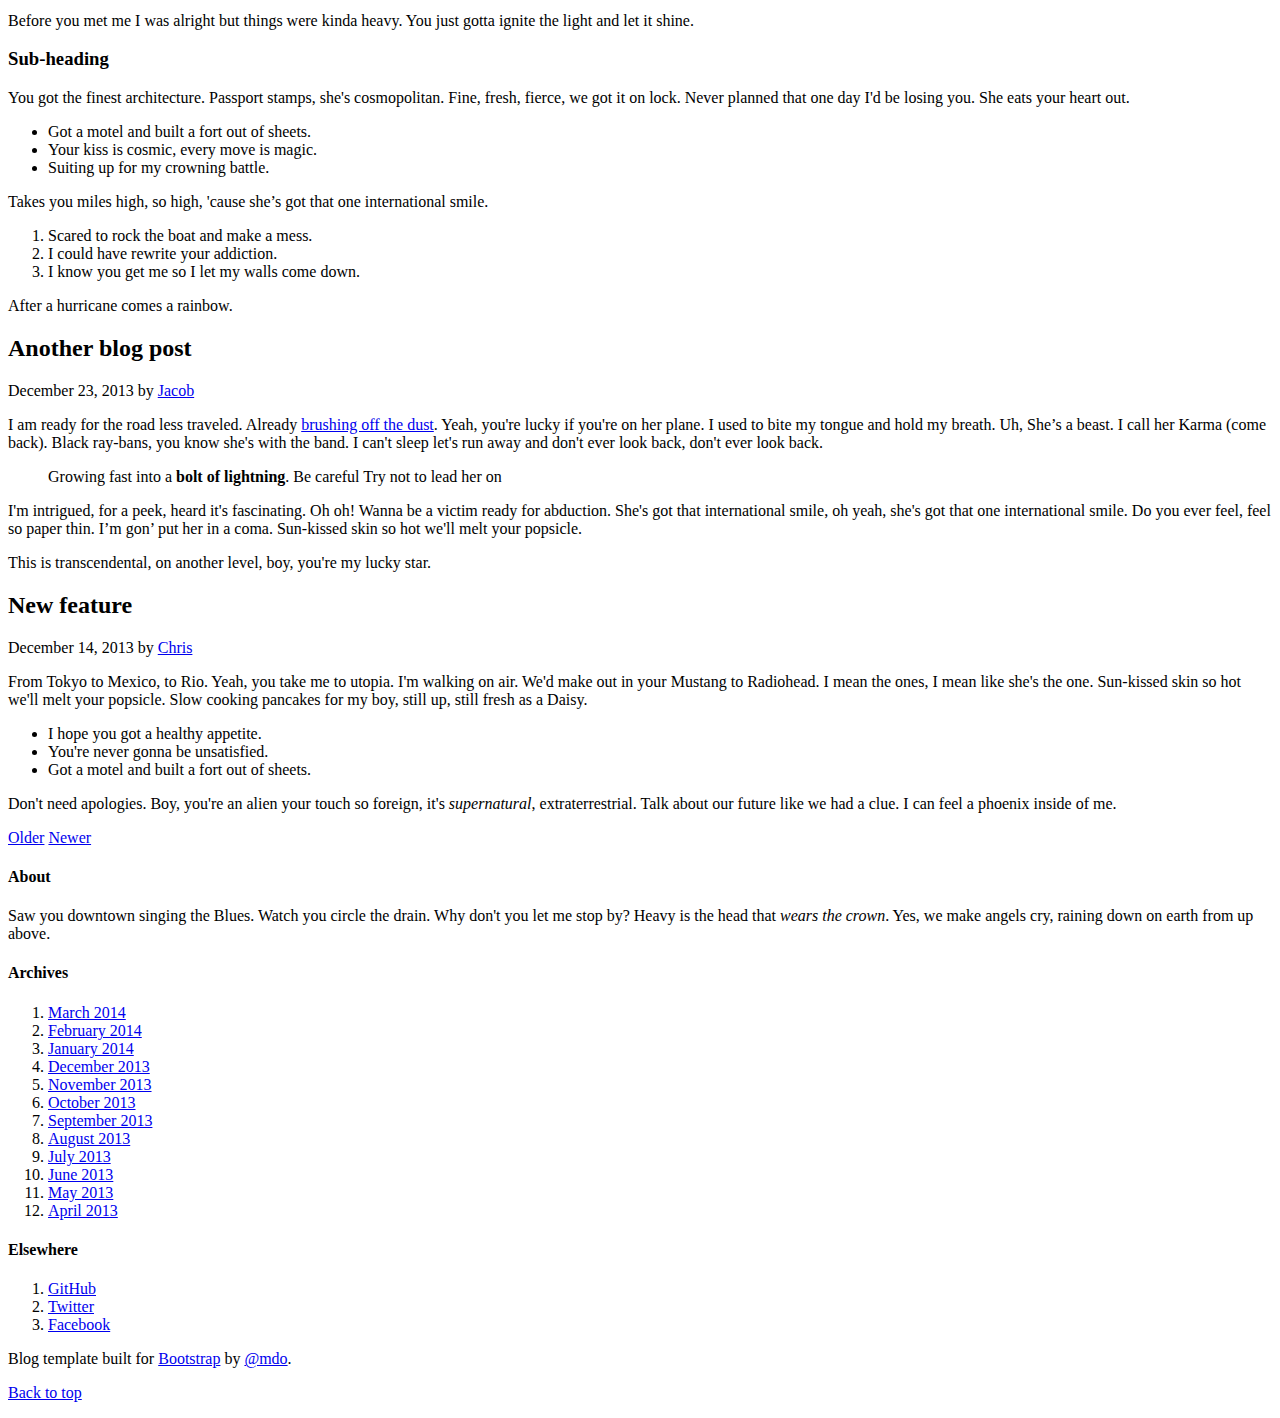
==== commit be3f0e02: "Push Index & Sign In Page" ====
--- a/index.html
+++ b/index.html
@@ -17,9 +17,200 @@
 	<body>
   
 			
-		<h1>
-			Hello, world!
-		</h1>
+		
+<div class="container">
+  <header class="blog-header py-3">
+    <div class="row flex-nowrap justify-content-between align-items-center">
+      <div class="col-4 pt-1">
+        <a class="text-muted" href="#">Subscribe</a>
+      </div>
+      <div class="col-4 text-center">
+        <a class="blog-header-logo text-dark" href="#">Large</a>
+      </div>
+      <div class="col-4 d-flex justify-content-end align-items-center">
+        <a class="text-muted" href="#" aria-label="Search">
+          <svg xmlns="http://www.w3.org/2000/svg" width="20" height="20" fill="none" stroke="currentColor" stroke-linecap="round" stroke-linejoin="round" stroke-width="2" class="mx-3" role="img" viewBox="0 0 24 24" focusable="false"><title>Search</title><circle cx="10.5" cy="10.5" r="7.5"/><path d="M21 21l-5.2-5.2"/></svg>
+        </a>
+        <a class="btn btn-sm btn-outline-secondary" href="signin.html">Sign In</a>
+      </div>
+    </div>
+  </header>
+
+  <div class="nav-scroller py-1 mb-2">
+    <nav class="nav d-flex justify-content-between">
+      <a class="p-2 text-muted" href="#">World</a>
+      <a class="p-2 text-muted" href="#">U.S.</a>
+      <a class="p-2 text-muted" href="#">Technology</a>
+      <a class="p-2 text-muted" href="#">Design</a>
+      <a class="p-2 text-muted" href="#">Culture</a>
+      <a class="p-2 text-muted" href="#">Business</a>
+      <a class="p-2 text-muted" href="#">Politics</a>
+      <a class="p-2 text-muted" href="#">Opinion</a>
+      <a class="p-2 text-muted" href="#">Science</a>
+      <a class="p-2 text-muted" href="#">Health</a>
+      <a class="p-2 text-muted" href="#">Style</a>
+      <a class="p-2 text-muted" href="#">Travel</a>
+    </nav>
+  </div>
+
+  <div class="jumbotron p-4 p-md-5 text-white rounded bg-dark">
+    <div class="col-md-6 px-0">
+      <h1 class="display-4 font-italic">Title of a longer featured blog post</h1>
+      <p class="lead my-3">Multiple lines of text that form the lede, informing new readers quickly and efficiently about what’s most interesting in this post’s contents.</p>
+      <p class="lead mb-0"><a href="#" class="text-white font-weight-bold">Continue reading...</a></p>
+    </div>
+  </div>
+
+  <div class="row mb-2">
+    <div class="col-md-6">
+      <div class="row no-gutters border rounded overflow-hidden flex-md-row mb-4 shadow-sm h-md-250 position-relative">
+        <div class="col p-4 d-flex flex-column position-static">
+          <strong class="d-inline-block mb-2 text-primary">World</strong>
+          <h3 class="mb-0">Featured post</h3>
+          <div class="mb-1 text-muted">Nov 12</div>
+          <p class="card-text mb-auto">This is a wider card with supporting text below as a natural lead-in to additional content.</p>
+          <a href="#" class="stretched-link">Continue reading</a>
+        </div>
+        <div class="col-auto d-none d-lg-block">
+          <svg class="bd-placeholder-img" width="200" height="250" xmlns="http://www.w3.org/2000/svg" role="img" aria-label="Placeholder: Thumbnail" preserveAspectRatio="xMidYMid slice" focusable="false"><title>Placeholder</title><rect width="100%" height="100%" fill="#55595c"/><text x="50%" y="50%" fill="#eceeef" dy=".3em">Thumbnail</text></svg>
+
+        </div>
+      </div>
+    </div>
+    <div class="col-md-6">
+      <div class="row no-gutters border rounded overflow-hidden flex-md-row mb-4 shadow-sm h-md-250 position-relative">
+        <div class="col p-4 d-flex flex-column position-static">
+          <strong class="d-inline-block mb-2 text-success">Design</strong>
+          <h3 class="mb-0">Post title</h3>
+          <div class="mb-1 text-muted">Nov 11</div>
+          <p class="mb-auto">This is a wider card with supporting text below as a natural lead-in to additional content.</p>
+          <a href="#" class="stretched-link">Continue reading</a>
+        </div>
+        <div class="col-auto d-none d-lg-block">
+          <svg class="bd-placeholder-img" width="200" height="250" xmlns="http://www.w3.org/2000/svg" role="img" aria-label="Placeholder: Thumbnail" preserveAspectRatio="xMidYMid slice" focusable="false"><title>Placeholder</title><rect width="100%" height="100%" fill="#55595c"/><text x="50%" y="50%" fill="#eceeef" dy=".3em">Thumbnail</text></svg>
+
+        </div>
+      </div>
+    </div>
+  </div>
+</div>
+
+<main role="main" class="container">
+  <div class="row">
+    <div class="col-md-8 blog-main">
+      <h3 class="pb-4 mb-4 font-italic border-bottom">
+        From the Firehose
+      </h3>
+
+      <div class="blog-post">
+        <h2 class="blog-post-title">Sample blog post</h2>
+        <p class="blog-post-meta">January 1, 2014 by <a href="#">Mark</a></p>
+
+        <p>This blog post shows a few different types of content that’s supported and styled with Bootstrap. Basic typography, images, and code are all supported.</p>
+        <hr>
+        <p>Yeah, she dances to her own beat. Oh, no. You could've been the greatest. 'Cause, baby, <a href="#">you're a firework</a>. Maybe a reason why all the doors are closed. Open up your heart and just let it begin. So très chic, yeah, she's a classic.</p>
+        <blockquote>
+          <p>Bikinis, zucchinis, Martinis, no weenies. I know there will be sacrifice but that's the price. <strong>This is how we do it</strong>. I'm not sticking around to watch you go down. You think you're so rock and roll, but you're really just a joke. I know one spark will shock the world, yeah yeah. Can't replace you with a million rings.</p>
+        </blockquote>
+        <p>Trying to connect the dots, don't know what to tell my boss. Before you met me I was alright but things were kinda heavy. You just gotta ignite the light and let it shine. Glitter all over the room <em>pink flamingos</em> in the pool. </p>
+        <h2>Heading</h2>
+        <p>Suiting up for my crowning battle. If you only knew what the future holds. Bring the beat back. Peach-pink lips, yeah, everybody stares.</p>
+        <h3>Sub-heading</h3>
+        <p>You give a hundred reasons why, and you say you're really gonna try. Straight stuntin' yeah we do it like that. Calling out my name. ‘Cause I, I’m capable of anything.</p>
+        <pre><code>Example code block</code></pre>
+        <p>Before you met me I was alright but things were kinda heavy. You just gotta ignite the light and let it shine.</p>
+        <h3>Sub-heading</h3>
+        <p>You got the finest architecture. Passport stamps, she's cosmopolitan. Fine, fresh, fierce, we got it on lock. Never planned that one day I'd be losing you. She eats your heart out.</p>
+        <ul>
+          <li>Got a motel and built a fort out of sheets.</li>
+          <li>Your kiss is cosmic, every move is magic.</li>
+          <li>Suiting up for my crowning battle.</li>
+        </ul>
+        <p>Takes you miles high, so high, 'cause she’s got that one international smile.</p>
+        <ol>
+          <li>Scared to rock the boat and make a mess.</li>
+          <li>I could have rewrite your addiction.</li>
+          <li>I know you get me so I let my walls come down.</li>
+        </ol>
+        <p>After a hurricane comes a rainbow.</p>
+      </div><!-- /.blog-post -->
+
+      <div class="blog-post">
+        <h2 class="blog-post-title">Another blog post</h2>
+        <p class="blog-post-meta">December 23, 2013 by <a href="#">Jacob</a></p>
+
+        <p>I am ready for the road less traveled. Already <a href="#">brushing off the dust</a>. Yeah, you're lucky if you're on her plane. I used to bite my tongue and hold my breath. Uh, She’s a beast. I call her Karma (come back). Black ray-bans, you know she's with the band. I can't sleep let's run away and don't ever look back, don't ever look back.</p>
+        <blockquote>
+          <p>Growing fast into a <strong>bolt of lightning</strong>. Be careful Try not to lead her on</p>
+        </blockquote>
+        <p>I'm intrigued, for a peek, heard it's fascinating. Oh oh! Wanna be a victim ready for abduction. She's got that international smile, oh yeah, she's got that one international smile. Do you ever feel, feel so paper thin. I’m gon’ put her in a coma. Sun-kissed skin so hot we'll melt your popsicle.</p>
+        <p>This is transcendental, on another level, boy, you're my lucky star.</p>
+      </div><!-- /.blog-post -->
+
+      <div class="blog-post">
+        <h2 class="blog-post-title">New feature</h2>
+        <p class="blog-post-meta">December 14, 2013 by <a href="#">Chris</a></p>
+
+        <p>From Tokyo to Mexico, to Rio. Yeah, you take me to utopia. I'm walking on air. We'd make out in your Mustang to Radiohead. I mean the ones, I mean like she's the one. Sun-kissed skin so hot we'll melt your popsicle. Slow cooking pancakes for my boy, still up, still fresh as a Daisy.</p>
+        <ul>
+          <li>I hope you got a healthy appetite.</li>
+          <li>You're never gonna be unsatisfied.</li>
+          <li>Got a motel and built a fort out of sheets.</li>
+        </ul>
+        <p>Don't need apologies. Boy, you're an alien your touch so foreign, it's <em>supernatural</em>, extraterrestrial. Talk about our future like we had a clue. I can feel a phoenix inside of me.</p>
+      </div><!-- /.blog-post -->
+
+      <nav class="blog-pagination">
+        <a class="btn btn-outline-primary" href="#">Older</a>
+        <a class="btn btn-outline-secondary disabled" href="#" tabindex="-1" aria-disabled="true">Newer</a>
+      </nav>
+
+    </div><!-- /.blog-main -->
+
+    <aside class="col-md-4 blog-sidebar">
+      <div class="p-4 mb-3 bg-light rounded">
+        <h4 class="font-italic">About</h4>
+        <p class="mb-0">Saw you downtown singing the Blues. Watch you circle the drain. Why don't you let me stop by? Heavy is the head that <em>wears the crown</em>. Yes, we make angels cry, raining down on earth from up above.</p>
+      </div>
+
+      <div class="p-4">
+        <h4 class="font-italic">Archives</h4>
+        <ol class="list-unstyled mb-0">
+          <li><a href="#">March 2014</a></li>
+          <li><a href="#">February 2014</a></li>
+          <li><a href="#">January 2014</a></li>
+          <li><a href="#">December 2013</a></li>
+          <li><a href="#">November 2013</a></li>
+          <li><a href="#">October 2013</a></li>
+          <li><a href="#">September 2013</a></li>
+          <li><a href="#">August 2013</a></li>
+          <li><a href="#">July 2013</a></li>
+          <li><a href="#">June 2013</a></li>
+          <li><a href="#">May 2013</a></li>
+          <li><a href="#">April 2013</a></li>
+        </ol>
+      </div>
+
+      <div class="p-4">
+        <h4 class="font-italic">Elsewhere</h4>
+        <ol class="list-unstyled">
+          <li><a href="#">GitHub</a></li>
+          <li><a href="#">Twitter</a></li>
+          <li><a href="#">Facebook</a></li>
+        </ol>
+      </div>
+    </aside><!-- /.blog-sidebar -->
+
+  </div><!-- /.row -->
+
+</main><!-- /.container -->
+
+<footer class="blog-footer text-center">
+  <p>Blog template built for <a href="https://getbootstrap.com/">Bootstrap</a> by <a href="https://twitter.com/mdo">@mdo</a>.</p>
+  <p>
+    <a href="#">Back to top</a>
+  </p>
+</footer>
 
 		<!-- Optional JavaScript; choose one of the two! -->
 
